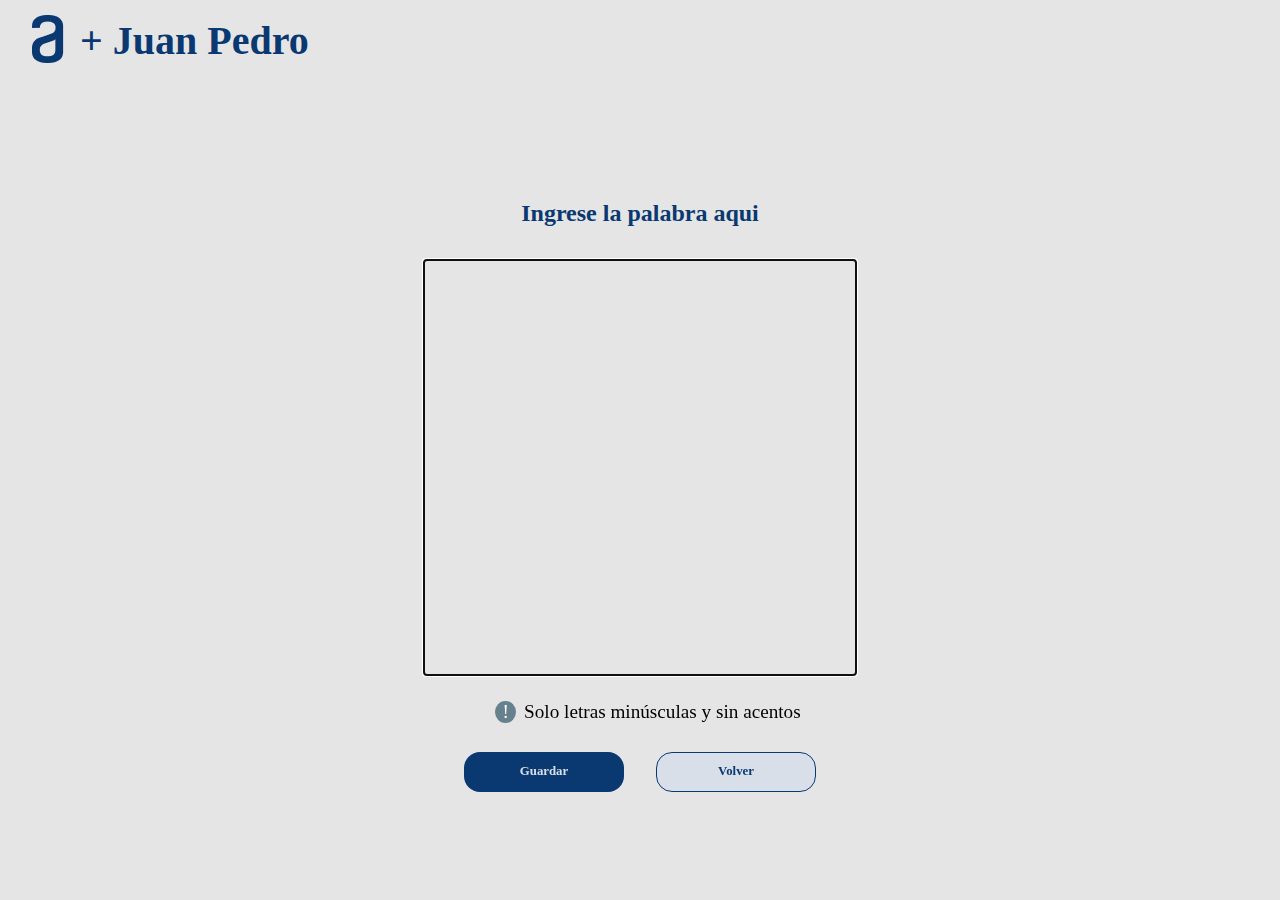
==== agregar_palabra.html @ 196585b2 "dado los toques finales" ====
<!DOCTYPE html>
<html lang="en">
<head>
    <meta charset="UTF-8">
    <meta http-equiv="X-UA-Compatible" content="IE=edge">
    <meta name="viewport" content="width=device-width, initial-scale=1.0">
    <link rel="stylesheet" href="./styles/Normalize.css">
    <link rel="stylesheet" href="./styles/style.css">
    <link rel="shortcut icon" href="./img/favicon.png">
 

    <title>Juego Ahorcado</title>
</head>
<body class="body">
    <header class="header">
        <a href="./index.html"><img src="./img/Vector.png" alt="logo Alura"></a> 
        <a href="https://github.com/JuanPedro-dev" target="_blank"><h1 class = "myPage"> + Juan Pedro</h1></a>
    </header>
    <main class="main">

        <h2 class="title">Ingrese la palabra aqui</h2>
        <textarea id="texto" class="text--input" required autofocus ></textarea>
        <div class="note"><span class="note--exclamation">!</span>Solo letras minúsculas y sin acentos</div>
        <section class="botones-game">
            <button class ="btn--game btn__guardar"> Guardar </button>
            <button class ="btn--game btn__volver"> Volver </button>
        </section>

    </main>
    <script src="./app-game.js"></script>
</body>

</html>
---- styles/style.css ----
/* From uiverse.io */
.btn {
  position: relative;
  display: inline-block;
  cursor: pointer;
  outline: none;
  border: 0;
  vertical-align: middle;
  text-decoration: none;
  background: transparent;
  padding: 0;
  font-size: inherit;
  font-family: inherit;
  margin: 1rem 0;
}

.btn.btn-menu {
  width: 18rem;
  min-width: 15rem;
  height: auto;
}

.btn.btn-menu .circle {
  -webkit-transition: all 0.45s cubic-bezier(0.65, 0, 0.076, 1);
  transition: all 0.45s cubic-bezier(0.65, 0, 0.076, 1);
  position: relative;
  display: block;
  margin: 0;
  width: 3rem;
  height: 3rem;
  background: #0A3871;
  border-radius: 1.625rem;
}

.btn.btn-menu .circle .icon {
  -webkit-transition: all 0.45s cubic-bezier(0.65, 0, 0.076, 1);
  transition: all 0.45s cubic-bezier(0.65, 0, 0.076, 1);
  position: absolute;
  top: 0;
  bottom: 0;
  margin: auto;
  background: #fff;
}

.btn.btn-menu .circle .icon.arrow {
  -webkit-transition: all 0.45s cubic-bezier(0.65, 0, 0.076, 1);
  transition: all 0.45s cubic-bezier(0.65, 0, 0.076, 1);
  left: 0.625rem;
  width: 1.125rem;
  height: 0.125rem;
  background: none;
}

.btn.btn-menu .circle .icon.arrow::before {
  position: absolute;
  content: "";
  top: -0.29rem;
  right: 0.0625rem;
  width: 0.625rem;
  height: 0.625rem;
  border-top: 0.125rem solid #fff;
  border-right: 0.125rem solid #fff;
  -webkit-transform: rotate(45deg);
          transform: rotate(45deg);
}

.btn.btn-menu .button-text {
  -webkit-transition: all 0.45s cubic-bezier(0.65, 0, 0.076, 1);
  transition: all 0.45s cubic-bezier(0.65, 0, 0.076, 1);
  position: absolute;
  top: 0;
  left: 0;
  right: 0;
  bottom: 0;
  padding: 0.75rem 0;
  margin: 0 0 0 1.85rem;
  color: #0A3871;
  font-weight: 800;
  line-height: 1.6;
  text-align: center;
  text-transform: uppercase;
}

.btn:hover .circle {
  width: 100%;
}

.btn:hover .circle .icon.arrow {
  background: #fff;
  -webkit-transform: translate(1rem, 0);
          transform: translate(1rem, 0);
}

.btn:hover .button-text {
  color: #fff;
}

.title {
  color: #0A3871;
}

textarea {
  background-color: inherit;
  border: none;
  display: block;
  margin: .8rem auto;
  width: 90%;
  max-width: 400px;
  height: 60vh;
  resize: none;
  color: #0A3871;
  padding: 1rem;
  font-family: 'Inter';
  font-style: normal;
  font-weight: 400;
  font-size: 32px;
  line-height: 150%;
  -webkit-user-select: none;
     -moz-user-select: none;
      -ms-user-select: none;
          user-select: none;
}

.note {
  margin: .8rem;
  font-size: 1.2rem;
}

.note--exclamation {
  color: white;
  display: inline-block;
  text-align: center;
  margin: 0 0.5rem 0 1rem;
  background-color: #67808E;
  width: 1.3rem;
  border-radius: 50%;
}

a, a:link, a:visited, a:active, a:hover {
  text-decoration: none;
  color: inherit;
}

img {
  max-width: 100%;
}

.body {
  background-color: #E5E5E5;
  display: -ms-grid;
  display: grid;
  height: 100vh;
  -ms-grid-columns: 1fr;
      grid-template-columns: 1fr;
  -ms-grid-rows: 20vh 1fr 10vh;
      grid-template-rows: 20vh 1fr 10vh;
      grid-template-areas: "header" "main" "footer";
}

.header {
  -ms-grid-row: 1;
  -ms-grid-column: 1;
  grid-area: header;
  height: 10%;
  padding: 2rem 0 0 2rem;
  -webkit-user-select: none;
     -moz-user-select: none;
      -ms-user-select: none;
          user-select: none;
}

.main {
  grid-area: "main";
  height: 80%;
  display: -webkit-box;
  display: -ms-flexbox;
  display: flex;
  -webkit-box-orient: vertical;
  -webkit-box-direction: normal;
      -ms-flex-direction: column;
          flex-direction: column;
  -webkit-box-pack: center;
      -ms-flex-pack: center;
          justify-content: center;
  -webkit-box-align: center;
      -ms-flex-align: center;
          align-items: center;
}

.footer {
  -ms-grid-row: 3;
  -ms-grid-column: 1;
  grid-area: footer;
}

.header {
  display: -webkit-box;
  display: -ms-flexbox;
  display: flex;
  -webkit-box-align: center;
      -ms-flex-align: center;
          align-items: center;
  height: 10%;
  padding: 2rem 0 1rem 2rem;
  -webkit-user-select: none;
     -moz-user-select: none;
      -ms-user-select: none;
          user-select: none;
}

.myPage {
  color: #0A3871;
  margin: 0;
  margin-left: 1rem;
  font-size: 2.5rem;
  color: #0A3871;
  height: 100%;
}

.main-game {
  display: -webkit-box;
  display: -ms-flexbox;
  display: flex;
  -webkit-box-orient: vertical;
  -webkit-box-direction: normal;
      -ms-flex-direction: column;
          flex-direction: column;
  -webkit-box-pack: center;
      -ms-flex-pack: center;
          justify-content: center;
  -webkit-box-align: center;
      -ms-flex-align: center;
          align-items: center;
}

.botones-game {
  display: -webkit-box;
  display: -ms-flexbox;
  display: flex;
  -webkit-box-pack: center;
      -ms-flex-pack: center;
          justify-content: center;
  -ms-flex-wrap: wrap;
      flex-wrap: wrap;
}

.btn--game {
  display: block;
  margin: 1rem;
  font-weight: 600;
  font-size: .8rem;
  border-radius: 1rem;
  width: 10rem;
  height: 2.5rem;
  border: none;
  -webkit-box-flex: 1;
      -ms-flex-positive: 1;
          flex-grow: 1;
  -ms-flex-negative: 1;
      flex-shrink: 1;
}

.btn--game:hover {
  -webkit-transition: all .3s ease-in-out;
  transition: all .3s ease-in-out;
  -webkit-transform: scale(1.05);
          transform: scale(1.05);
}

.btn--game:active {
  -webkit-transition: all .3s ease-in-out;
  transition: all .3s ease-in-out;
  -webkit-transform: scale(0.8);
          transform: scale(0.8);
}

.btn__nuevoJuego, .btn__guardar {
  background-color: #0A3871;
  color: #D8DFE8;
}

.btn__desistir, .btn__volver {
  background-color: #D8DFE8;
  color: #0A3871;
  border: 1px solid #0A3871;
}
/*# sourceMappingURL=style.css.map */
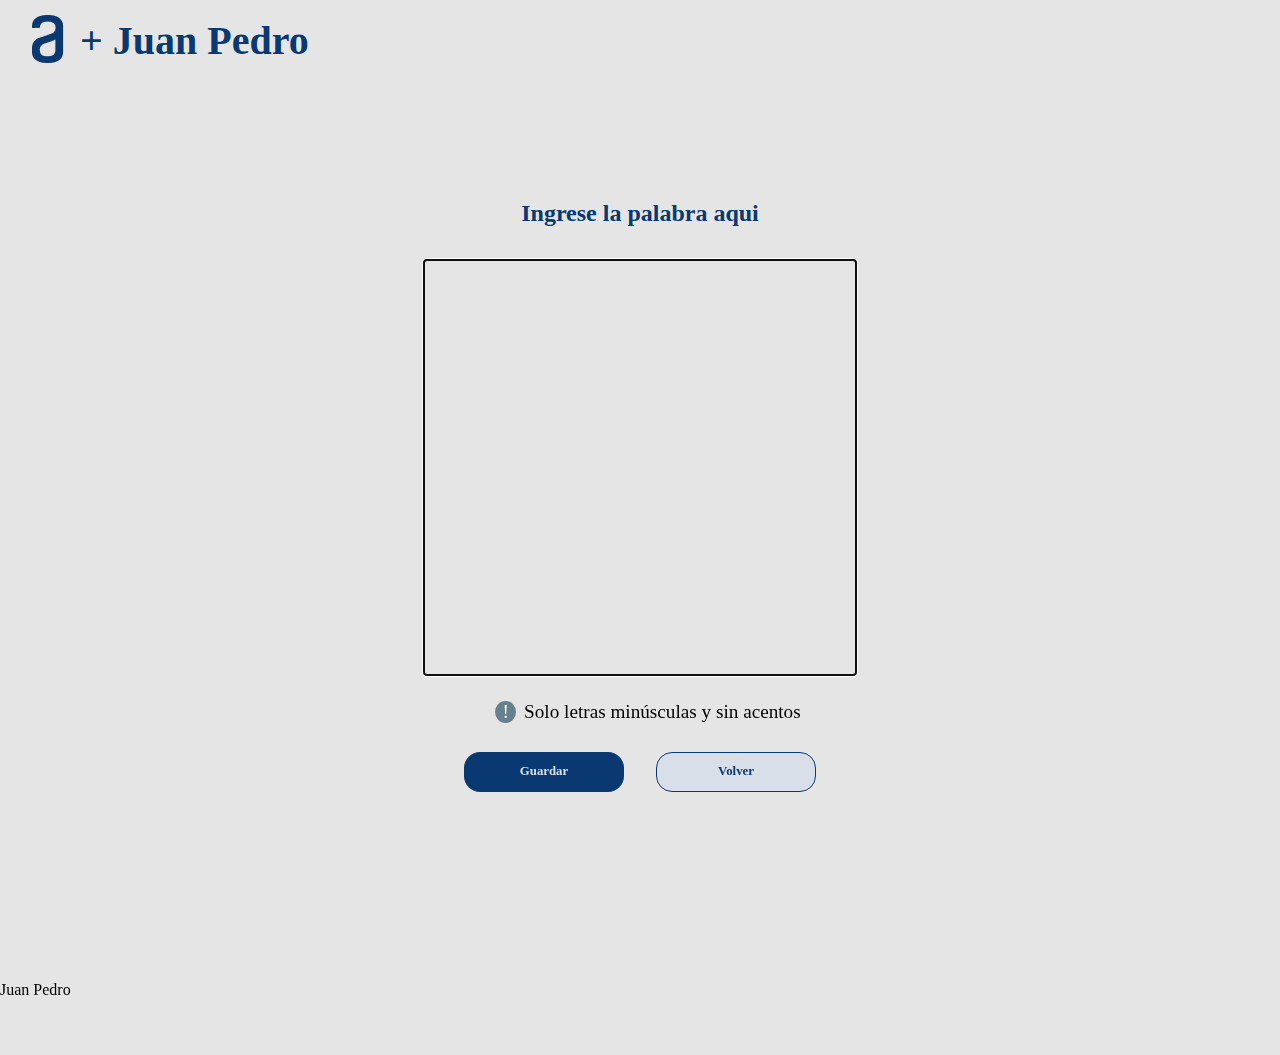
==== commit 546ccb3d: "mejoras" ====
--- a/agregar_palabra.html
+++ b/agregar_palabra.html
@@ -17,7 +17,6 @@
         <a href="https://github.com/JuanPedro-dev" target="_blank"><h1 class = "myPage"> + Juan Pedro</h1></a>
     </header>
     <main class="main">
-
         <h2 class="title">Ingrese la palabra aqui</h2>
         <textarea id="texto" class="text--input" required autofocus ></textarea>
         <div class="note"><span class="note--exclamation">!</span>Solo letras minúsculas y sin acentos</div>
@@ -25,8 +24,12 @@
             <button class ="btn--game btn__guardar"> Guardar </button>
             <button class ="btn--game btn__volver"> Volver </button>
         </section>
+    </main>
 
-    </main>
+    <footer class="footer">
+        <p>Juan Pedro</p>
+    </footer>
+    
     <script src="./app-game.js"></script>
 </body>
 
--- a/styles/style.css
+++ b/styles/style.css
@@ -169,10 +169,13 @@
      -moz-user-select: none;
       -ms-user-select: none;
           user-select: none;
+  color: #13c713;
 }
 
 .main {
-  grid-area: "main";
+  -ms-grid-row: 2;
+  -ms-grid-column: 1;
+  grid-area: main;
   height: 80%;
   display: -webkit-box;
   display: -ms-flexbox;
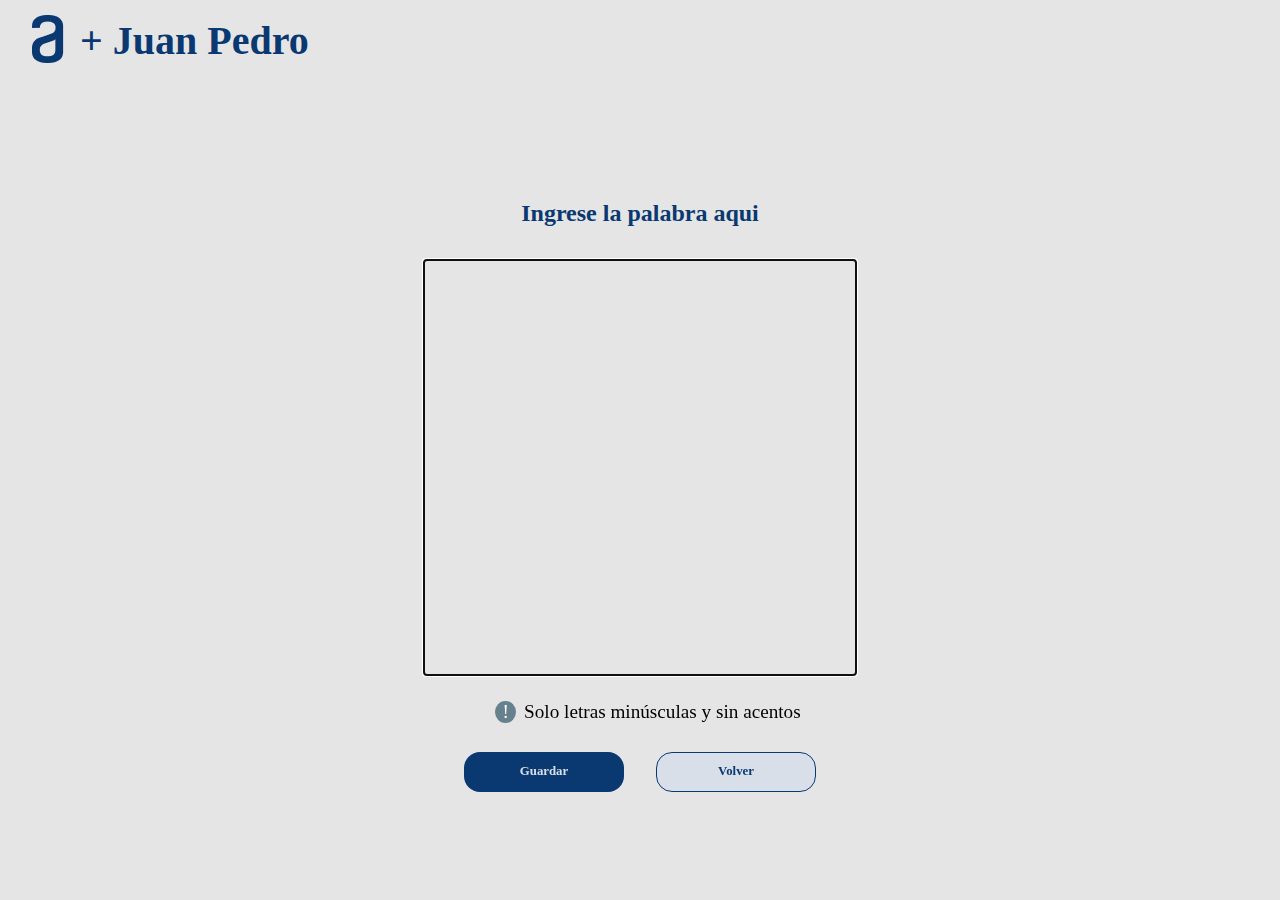
==== commit 7e024adc: "enviar" ====
--- a/agregar_palabra.html
+++ b/agregar_palabra.html
@@ -26,11 +26,7 @@
         </section>
     </main>
 
-    <footer class="footer">
-        <p>Juan Pedro</p>
-    </footer>
-    
-    <script src="./app-game.js"></script>
+    <script src="./app/app-agregar_palabra.js"></script>
 </body>
 
 </html>--- a/styles/style.css
+++ b/styles/style.css
@@ -196,6 +196,8 @@
   -ms-grid-row: 3;
   -ms-grid-column: 1;
   grid-area: footer;
+  padding-right: 1rem;
+  text-align: end;
 }
 
 .header {
